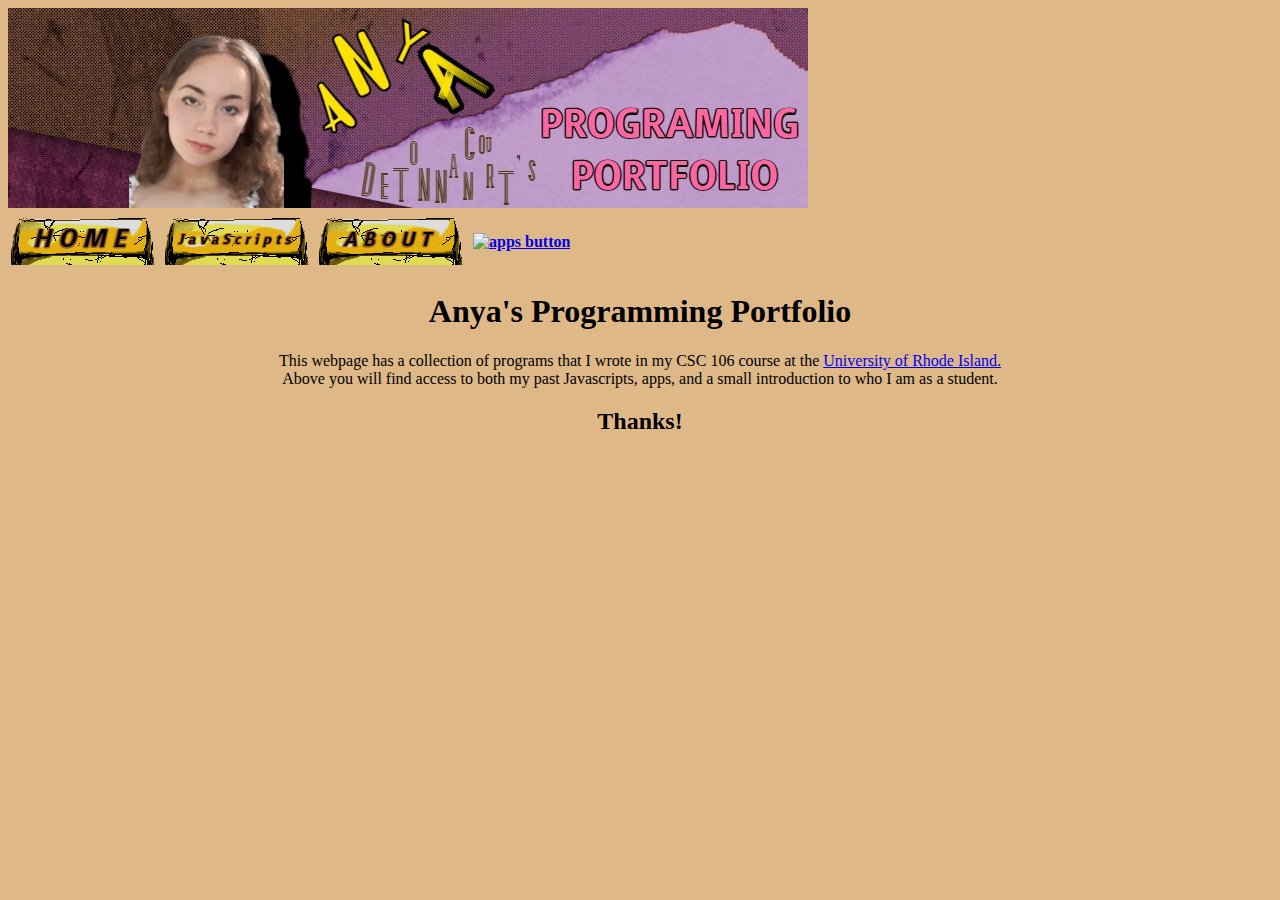
==== index.html @ b941c1a8 "Update index.html" ====
<!DOCTYPE html>
<html>
    <head>
        <meta charset="utf-8">
        <title>Anya's Programming Portfolio</title>
        <link rel="stylesheet" href="style.css">
    </head>
    <body>
        <img src="myBanner.jpg"; alt="banner"; class="type1 type2">
        
         <table>
            <thead> 
                <tr>
                    <th> 
                    <a target="_blank" href="https://adetonn.github.io"> 
                    <img src="Home.png" alt="home button"> </a>       
                    </th>
         
                     <th>
                         <a target="_blank" href="https://adetonn.github.io/javascripts.html"> 
                         <img src="Javascripts.png" alt="javascripts button"></a> 
                    </th>
                    
                     <th>  
                     <a target="_blank" href="https://adetonn.github.io/about.html"> <img src="About.png" alt="about me button"> </a> 
                     </th>
                    
                    <th> 
                        <a target="_blank" href="https://adetonn.github.io/apps.html"> <img scr="Apps.png"; alt="apps button"> </a>
                    </th>
                    
                </tr>
            </thead>
        </table>
        
      <h1> Anya's Programming Portfolio </h1>
      <p>This webpage has a collection of programs that I wrote in my CSC 106 course
          at the <a href="https://www.uri.edu/"> University of Rhode Island. </a> <br> Above you will find access to both my past Javascripts, apps, and a small 
          introduction to who I am as a student. </p>
        <h2> Thanks! </h2>
      


    </body>
</html>
---- style.css ----
body {
                 background-color: #DEB887;
                 }
h1 {
       text-align: center;
}

p {
       text-align: center;
}

h2 {
       text-align: center;
}

.image-container {
            width: 1600px;
            height: 200px;
            text-align: center;
}
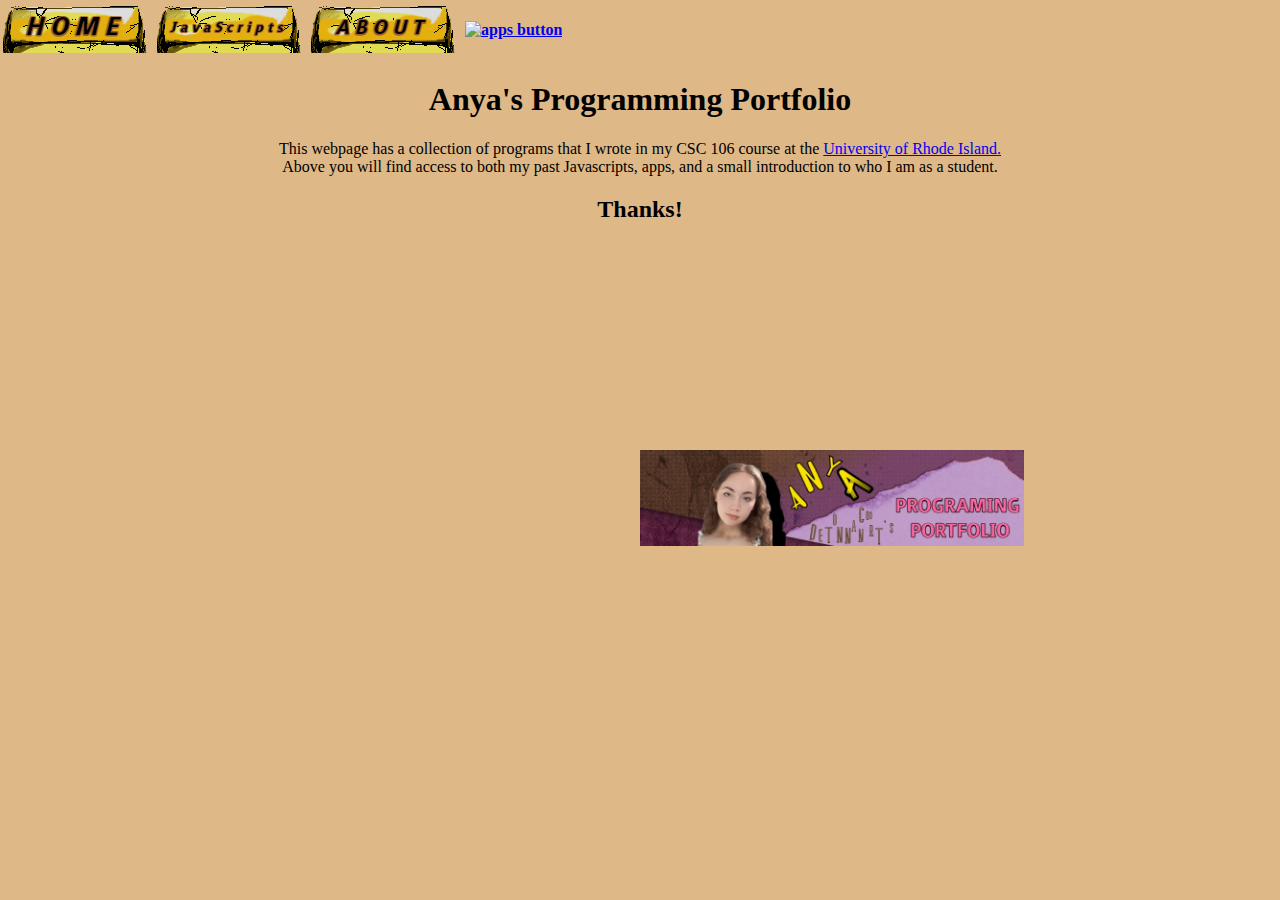
==== commit f0e29cd7: "Update index.html" ====
--- a/index.html
+++ b/index.html
@@ -6,7 +6,7 @@
         <link rel="stylesheet" href="style.css">
     </head>
     <body>
-        <img src="myBanner.jpg"; alt="banner"; class="type1 type2">
+        <img src="myBanner.jpg" alt="banner" class="type1 type2">
         
          <table>
             <thead> 
--- a/style.css
+++ b/style.css
@@ -1,7 +1,23 @@
 
             body {
                  background-color: #DEB887;
+                        margin:0px;
+                        padding: 0px;
                  }
+.type1 {
+            width: 30%;
+            display: block;
+            margin: 0px auto;
+}
+.type2 {
+            width: 30%;
+            position: absolute;
+            top: 50%;
+            Left: 50%;
+            transform: translate (-50%, -50%);
+}
+                        
+
 h1 {
        text-align: center;
 }
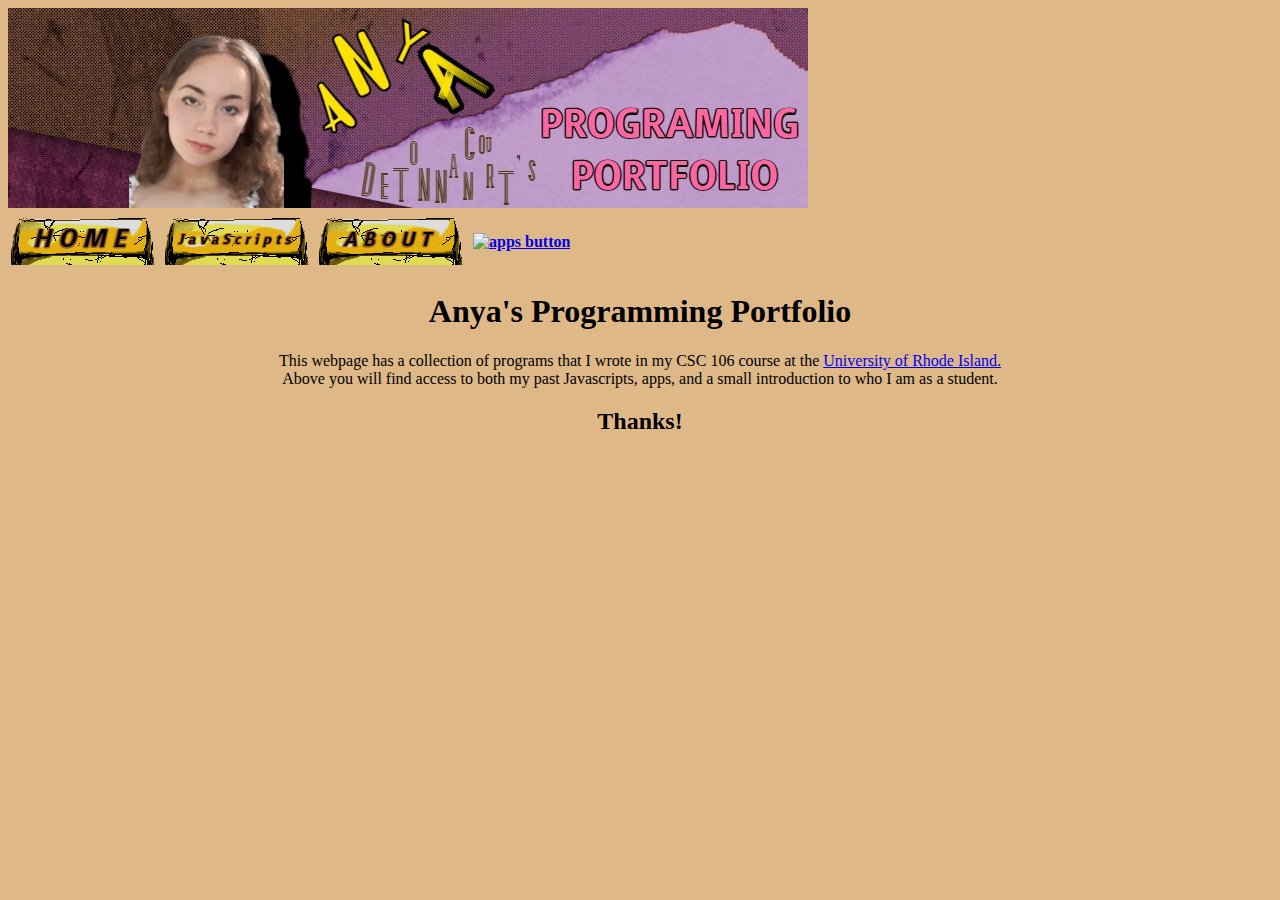
==== commit 2ebeb26a: "Update index.html" ====
--- a/index.html
+++ b/index.html
@@ -6,7 +6,7 @@
         <link rel="stylesheet" href="style.css">
     </head>
     <body>
-        <img src="myBanner.jpg" alt="banner" class="type1 type2">
+        <img src="myBanner.jpg" alt="banner">
         
          <table>
             <thead> 
--- a/style.css
+++ b/style.css
@@ -1,22 +1,7 @@
 
             body {
                  background-color: #DEB887;
-                        margin:0px;
-                        padding: 0px;
-                 }
-.type1 {
-            width: 30%;
-            display: block;
-            margin: 0px auto;
-}
-.type2 {
-            width: 30%;
-            position: absolute;
-            top: 50%;
-            Left: 50%;
-            transform: translate (-50%, -50%);
-}
-                        
+                 }                  
 
 h1 {
        text-align: center;
@@ -30,9 +15,4 @@
        text-align: center;
 }
 
-.image-container {
-            width: 1600px;
-            height: 200px;
-            text-align: center;
-}
 
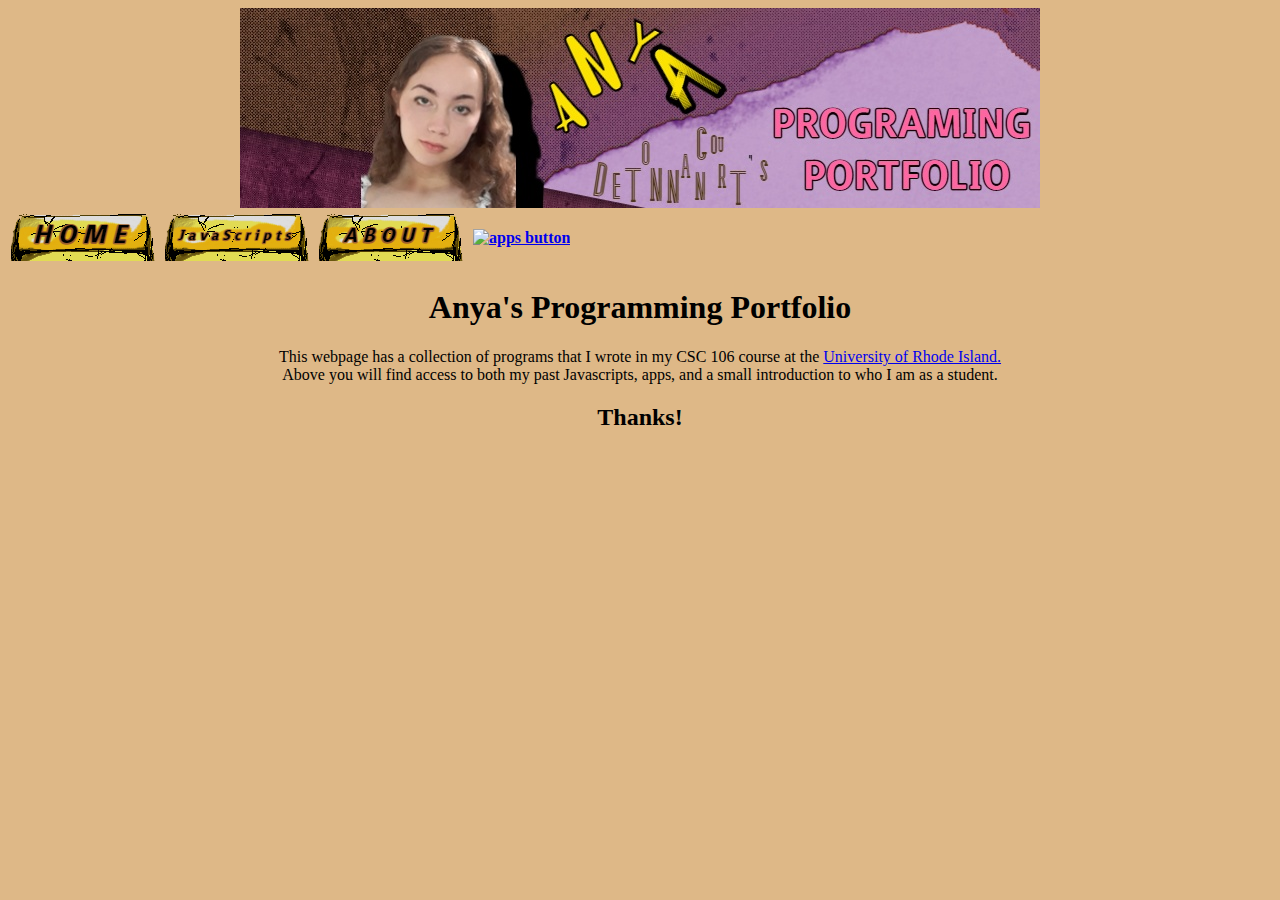
==== commit 4c6367e1: "Update index.html" ====
--- a/index.html
+++ b/index.html
@@ -6,9 +6,9 @@
         <link rel="stylesheet" href="style.css">
     </head>
     <body>
-        <img src="myBanner.jpg" alt="banner">
+        <IMG class="displayed" src="myBanner.jpg" alt="banner">
         
-         <table>
+         <table class="center">
             <thead> 
                 <tr>
                     <th> 
--- a/style.css
+++ b/style.css
@@ -2,6 +2,11 @@
             body {
                  background-color: #DEB887;
                  }                  
+IMG.displayed {
+            display: block;
+            margin-left: auto;
+            margin-right: auto;
+}
 
 h1 {
        text-align: center;
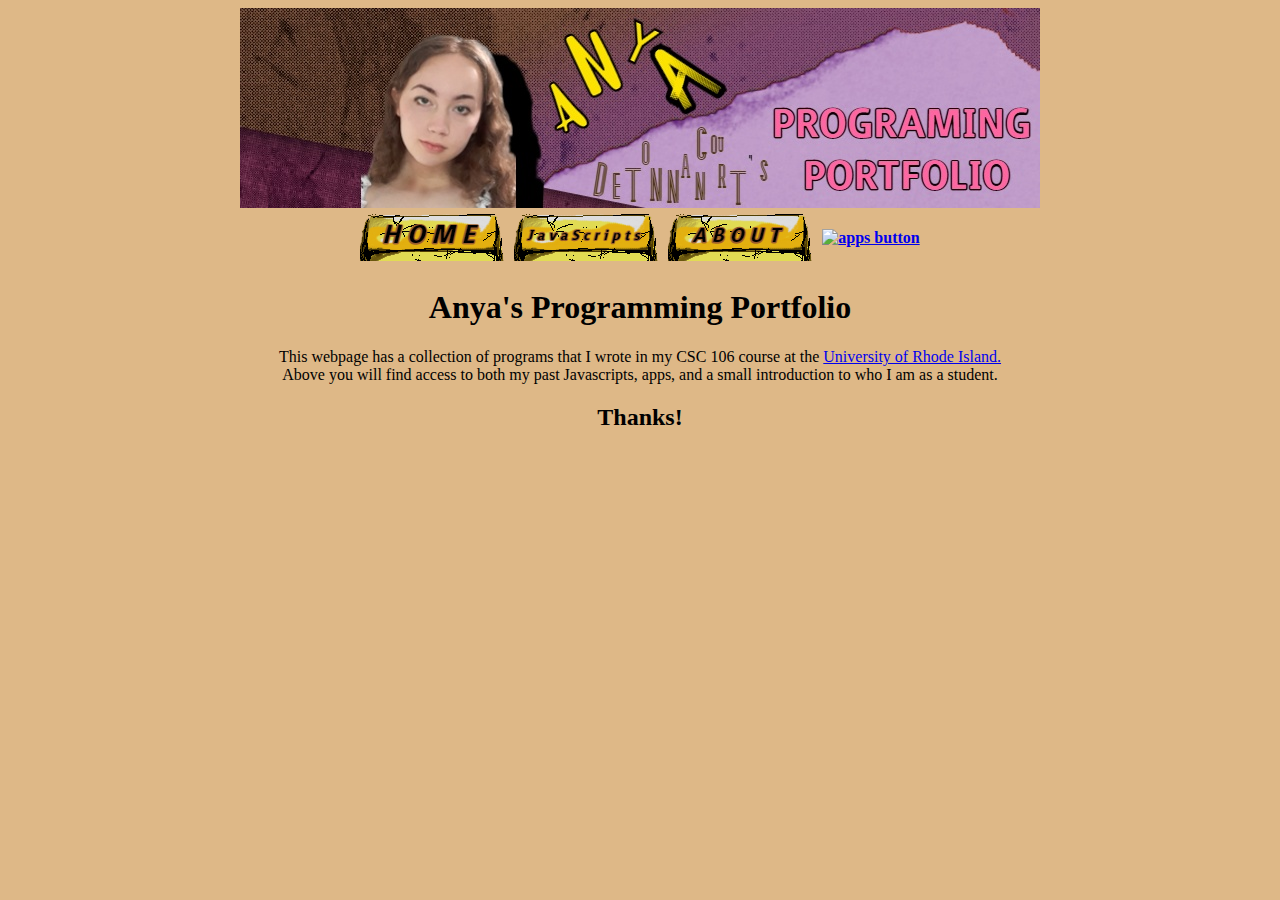
==== commit 55d7c1e7: "Update index.html" ====
--- a/index.html
+++ b/index.html
@@ -26,7 +26,7 @@
                      </th>
                     
                     <th> 
-                        <a target="_blank" href="https://adetonn.github.io/apps.html"> <img scr="Apps.png"; alt="apps button"> </a>
+                        <a target="_blank" href="https://adetonn.github.io/apps.html"> <img scr="Apps.png" alt="apps button"> </a>
                     </th>
                     
                 </tr>
--- a/style.css
+++ b/style.css
@@ -1,11 +1,16 @@
 
             body {
                  background-color: #DEB887;
+                        text-align: center;      
                  }                  
 IMG.displayed {
             display: block;
             margin-left: auto;
             margin-right: auto;
+}
+table.center {
+            margin-left: auto;
+            margin-right:auto;
 }
 
 h1 {
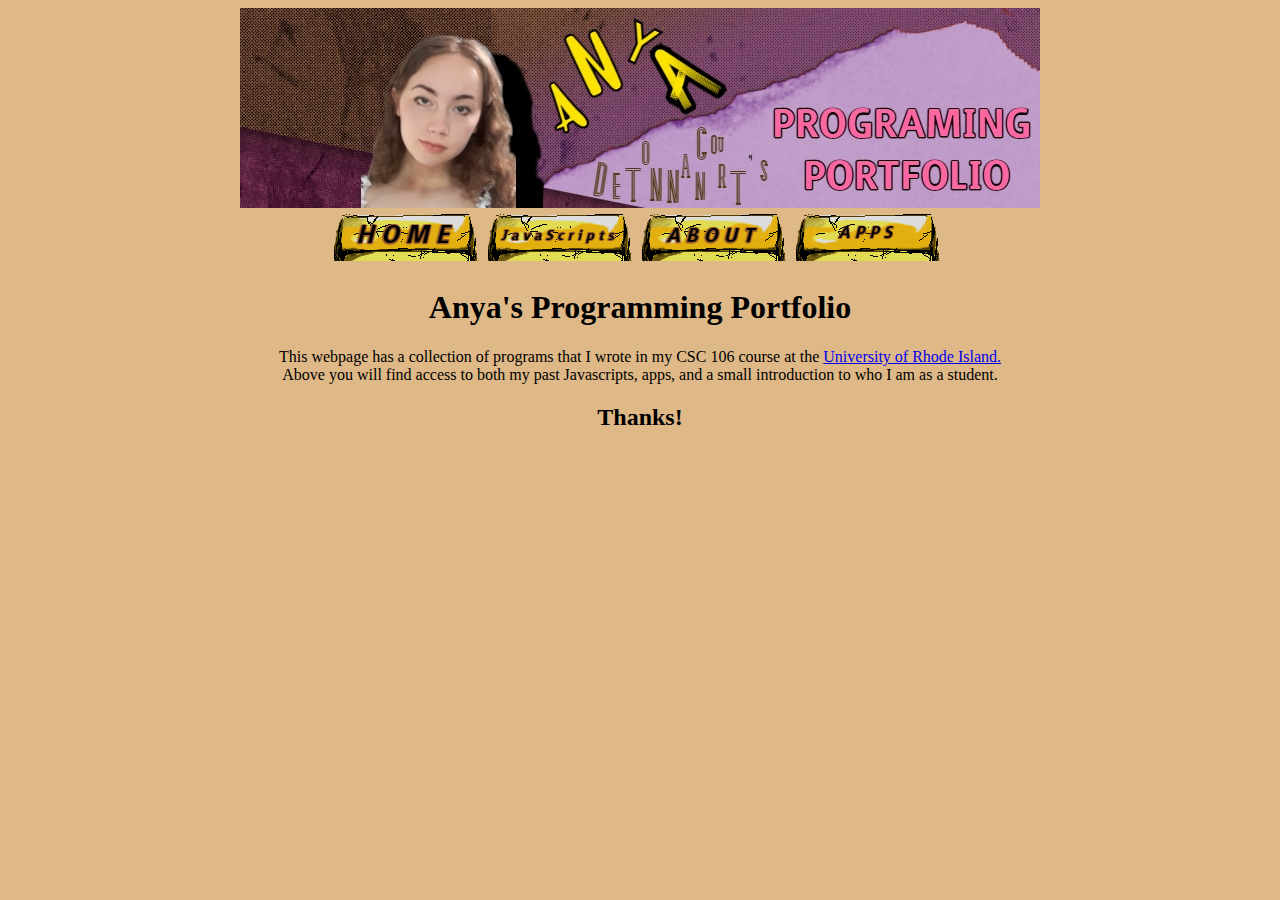
==== commit 5ecb67bd: "Update index.html" ====
--- a/index.html
+++ b/index.html
@@ -26,7 +26,7 @@
                      </th>
                     
                     <th> 
-                        <a target="_blank" href="https://adetonn.github.io/apps.html"> <img scr="Apps.png" alt="apps button"> </a>
+                        <a target="_blank" href="https://adetonn.github.io/apps.html"> <img src="Apps.png" alt="apps button"> </a>
                     </th>
                     
                 </tr>
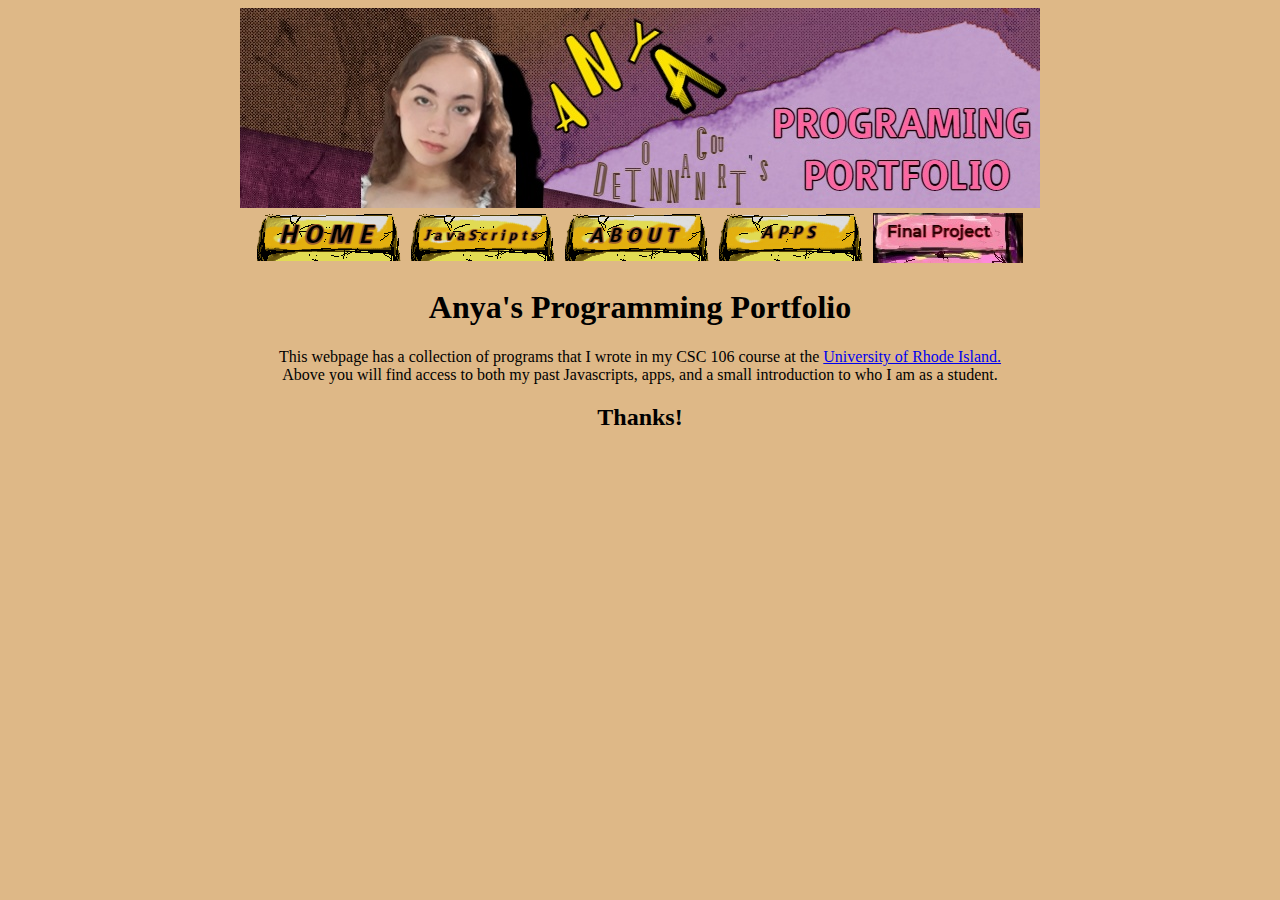
==== commit 18266bfd: "Update index.html" ====
--- a/index.html
+++ b/index.html
@@ -29,6 +29,11 @@
                         <a target="_blank" href="https://adetonn.github.io/apps.html"> <img src="Apps.png" alt="apps button"> </a>
                     </th>
                     
+                     <th> 
+                        <a target="_blank" href="https://adetonn.github.io/FinalProject.html">
+                        <img class="displayed" src="final bttn.jpg" alt="final project button"> </a>
+                    </th>
+                    
                 </tr>
             </thead>
         </table>
